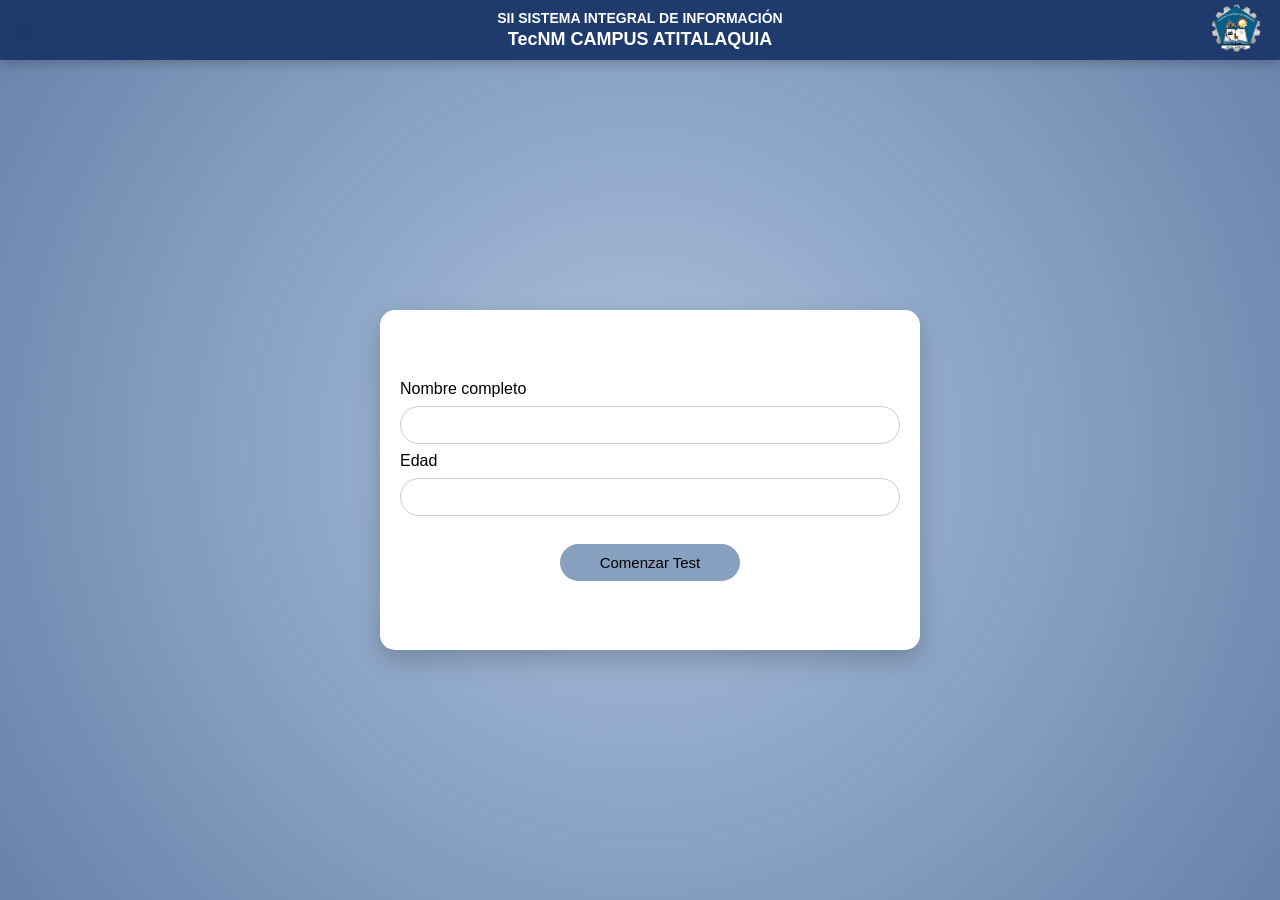
==== index.html @ df244377 "Add files via upload" ====
<!DOCTYPE html> 
<html> 
<head> 
<meta name="viewport" content="width=device-width, initial-scale=1.0">
<title>TEST VOCACIONAL</title> 
<meta charset="utf-8" />
<link rel="stylesheet" href="css/estilo.css" />
</head> 

<body>

<header>
    <img src="TecNM_logo.png" class="logo-izq">
    <div class="texto-header">
        <h2>SII SISTEMA INTEGRAL DE INFORMACIÓN</h2>
        <h1>TecNM CAMPUS ATITALAQUIA</h1>
    </div>
    <img src="imgEscudo.png" class="logo-der">
</header>

<div class="main">

<div id="registro" class="card">
<label>Nombre completo</label>
<input type="text" id="nombre">

<label>Edad</label>
<input type="number" id="edad">

<button onclick="iniciarTest()">Comenzar Test</button>
</div>

<div id="modalidad" style="display:none">
    <div class="card modalidad">
        <h2 class="tituloModalidad">Elige tu modalidad</h2>
        <button onclick="seleccionarModalidad('linea')">En línea</button>
        <button onclick="seleccionarModalidad('presencial')">Presencial</button>
    </div>
</div>

<div id="test" style="display:none ">
    <div class="card">
        <div class="barra">
            <div id="progreso"></div>
        </div>
        <div id="contenedorPreguntas"></div>
    </div>
</div>

<script>

let puntajes = {
    sistemas: 0,
    industrial: 0,
    gestion: 0,
    mecatronica: 0,
    quimica: 0,
    administracion: 0
};

let tipoModalidad = "";
let paso = 0;
let ordenPreguntas = [];

function mezclar(array){
    for(let i = array.length -1; i > 0; i--){
        let j = Math.floor(Math.random() * (i + 1));
        [array[i], array[j]] = [array[j], array[i]];
    }
}

function iniciarTest(){

let nombre=document.getElementById("nombre").value.trim();
let edad=document.getElementById("edad").value;

if(nombre==""){
alert("Escribe tu nombre completo");
return;
}

if(nombre.split(" ").length < 2){
alert("Debes escribir nombre y apellido");
return;
}

if(nombre===nombre.toUpperCase()){
alert("No escribas todo en mayúsculas");
return;
}

edad=parseInt(edad);

if(isNaN(edad) || edad<=17 || edad>45){
alert("Edad entre 18 y 45");
return;
}

document.getElementById("registro").style.display="none";
document.getElementById("modalidad").style.display="block";
}

function seleccionarModalidad(tipo){

tipoModalidad = tipo;

document.getElementById("modalidad").style.display="none";
document.getElementById("test").style.display="block";
document.querySelector(".barra").style.display="block";

paso = 0;

if(tipoModalidad=="linea"){
    ordenPreguntas = [0,1,2,3,4,5];
}else{
    ordenPreguntas = [0,1,2,3];
}

mezclar(ordenPreguntas);

mostrarPregunta();
}

function mostrarPregunta(){

let contenedor = document.getElementById("contenedorPreguntas");
contenedor.innerHTML = "";

let actual = ordenPreguntas[paso];
let pregunta = "";

if(tipoModalidad=="linea"){

if(actual==0){
pregunta="¿Te gusta usar computadoras frecuentemente?";
}
else if(actual==1){
pregunta="¿Te gusta resolver problemas usando lógica?";
}
else if(actual==2){
pregunta="¿Te gustaría crear programas o aplicaciones?";
}
else if(actual==3){
pregunta="¿Te gusta analizar y mejorar procesos paso a paso?";
}
else if(actual==4){
pregunta="¿Te gusta organizar actividades o planear cosas?";
}
else if(actual==5){
pregunta="¿Te gusta trabajar con números o analizar datos?";
}
else{
calcularResultado();
return;
}

}

else{

if(actual==0){
pregunta="¿Te interesa más la tecnología o los procesos físicos?";
}
else if(actual==1){
pregunta="¿Te gustaría programar o diseñar sistemas?";
}
else if(actual==2){
pregunta="¿Te interesa la electrónica o automatización?";
}
else if(actual==3){
pregunta="¿Te gusta trabajar en laboratorio o con químicos?";
}
else{
calcularResultado();
return;
}

}

contenedor.innerHTML = `
<div class="pregunta">
<p>${pregunta}</p>

<label class="opcion">
<input type="radio" name="resp" value="1"> Si
</label>

<label class="opcion">
<input type="radio" name="resp" value="0"> No
</label>
</div>

<button onclick="siguiente()">Siguiente</button>
`;

actualizarBarra();
}

function siguiente(){

let r=document.querySelector('input[name="resp"]:checked');

if(!r){
alert("Responde la pregunta");
return;
}

let valor = parseInt(r.value);
let actual = ordenPreguntas[paso];

if(tipoModalidad=="linea"){

if(actual==0 && valor==1) puntajes.sistemas += 2;
if(actual==1 && valor==1) puntajes.sistemas += 2;
if(actual==2 && valor==1) puntajes.sistemas += 3;

if(actual==3 && valor==1) puntajes.industrial += 3;
if(actual==4 && valor==1) puntajes.gestion += 3;

if(actual==5 && valor==1){
    puntajes.industrial += 2;
    puntajes.sistemas += 1;
}
}

else{

if(actual==0){
    if(valor==1) puntajes.sistemas += 1;
    else puntajes.industrial += 1;
}

if(actual==1){
    if(valor==1) puntajes.sistemas += 2;
    else puntajes.mecatronica += 1;
}

if(actual==2){
    if(valor==1) puntajes.mecatronica += 2;
    else puntajes.quimica += 2;
}

if(actual==3){
    if(valor==1) puntajes.quimica += 2;
    else puntajes.administracion += 2;
}
}

paso++;

if(paso >= ordenPreguntas.length){
    calcularResultado();
    return;
}

mostrarPregunta();
}

function actualizarBarra(){
let total = ordenPreguntas.length;
let porcentaje = (paso/total)*100;
document.getElementById("progreso").style.width = porcentaje+"%";
}

function calcularResultado(){

let lista = [
{nombre:"Ingenieria en Sistemas Computacionales", key:"sistemas", img:"sistemas.png", desc:"Tienes habilidades en lógica y programación."},
{nombre:"Ingenieria Industrial", key:"industrial", img:"industrial.jpg", desc:"Te gusta optimizar procesos."},
{nombre:"Ingenieria en Gestion Empresarial", key:"gestion", img:"gestion.jpg", desc:"Te gusta organizar actividades."},
{nombre:"Ingenieria Mecatronica", key:"mecatronica", img:"mecatronica.jpg", desc:"Te interesa la automatización."},
{nombre:"Ingenieria Quimica", key:"quimica", img:"quimica.jpg", desc:"Te interesan los procesos químicos."},
{nombre:"Ingenieria en Administracion", key:"administracion", img:"administracion.png", desc:"Te gusta gestionar proyectos."}
];

lista.sort((a,b)=> puntajes[b.key] - puntajes[a.key]);

let top1 = lista[0];
let top2 = lista[1];
let top3 = lista[2];

let nombre=document.getElementById("nombre").value;

window.location.href=`resultado.html?
nombre=${nombre}
&c1=${top1.nombre}&img1=${top1.img}&d1=${top1.desc}
&c2=${top2.nombre}&img2=${top2.img}&d2=${top2.desc}
&c3=${top3.nombre}&img3=${top3.img}&d3=${top3.desc}`;
}

</script>
</body> 
</html>
---- css/estilo.css ----
body{
    font-family:'Lucida Sans','Lucida Sans Regular','Lucida Grande','Lucida Sans Unicode',Geneva,Verdana,sans-serif,Impact, Haettenschweiler, 'Arial Narrow Bold', sans-serif;
    margin:0;
    height:100vh;
    background: radial-gradient(circle,#9bb5d8d2,#466796d1);
}

.contenedor{
    width:90%;
    max-width:400px;
    max-height:500px; 
    overflow:auto;   
    
    background:white;
    padding:25px;
    border-radius:15px;
    box-shadow:0px 0px 15px rgba(0,0,0,0.3);
}

header{
    background-color:#1f3b6d;
    color:white;
    display:flex;
    align-items:center;
    justify-content:center;
    padding:10px 20px;
    box-shadow:0 4px 10px rgba(0,0,0,0.2);
    position:relative;
}

.main{
    height: calc(100vh - 80px);
    display:flex;
    justify-content:center;
    align-items:center;
}

.texto-header{
    text-align:center;
}

.texto-header h2{
    margin:0;
    font-size:14px;
}

.texto-header h1{
    margin:3px 0 0 0;
    font-size:18px;
}

.logo-izq{
    width:60px;
    position:absolute;
    left:15px;
}

.logo-der{
    width:60px;
    position:absolute;
    right:15px;
}

input{
    width:100%;
    padding:10px;
    margin:8px 0;
    border-radius:20px;
    border:1px solid #ccc;
    font-size:14px;
    padding-left:12px;
    outline:none;
    transition:0.3s;
    box-sizing:border-box;
}

input:focus{
    border-color:#4facfe;
    box-shadow:0px 0px 5px rgba(79,172,254,0.6);
}

button{
    background:#88A0BF;
    border:none;
    padding:10px;
    width:180px;
    color:black;
    font-size:15px;
    border-radius:25px;
    cursor:pointer;
    margin-top:20px;
    transition:all 0.3s ease;
    display:block;
    margin-left:auto;
    margin-right:auto;
}

button:hover{
    background:rgba(26,59,104,0.8);
    color:white;
    transform:scale(1.05);
    box-shadow:0px 5px 15px rgba(0,0,0,0.3);
}
.card{
    background:#ffffff;
    padding:20px;
    border-radius:15px;
    box-shadow:0 10px 25px rgba(0,0,0,0.2);
    margin-top:20px;

    width:100%;
    max-width:400px;
    min-width: 400px;
    height:300px; 

    display:flex;
    flex-direction:column;
    justify-content:center; 
}

.modalidad{
    text-align:center;
}

.tituloModalidad{
    font-size:18px;
    color:#0C2240;
    margin-bottom:10px;
}

#contenedorPreguntas{
    margin-top:10px;
}

.pregunta p{
    font-size:16px;
    font-weight:bold;
    color:#0C2240;
}

.opcion{
    display:flex;
    align-items:center;
    gap:8px;
    margin:8px 0;
    font-size:14px;
    cursor:pointer;
}

.opcion input{
    width:auto;
}

.barra{
    width:100%;
    height:10px;
    background:#ddd;
    border-radius:10px;
    margin-bottom:15px;
    overflow:hidden;
    display:none; 
}

#progreso{
    height:100%;
    width:0%;
    background:#4facfe;
    transition:0.5s;
}

@keyframes fadeIn{
    from{opacity:0; transform:translateY(20px);}
    to{opacity:1; transform:translateY(0);}
}body {
    margin: 0;
    padding: 0;
}

.main {
    width: 100%;
    padding: 10px;
}

.card, .contenedorResultado {
    width: 100%;
    max-width: 500px;
    margin: auto;
}

img {
    max-width: 100%;
    height: auto;
}
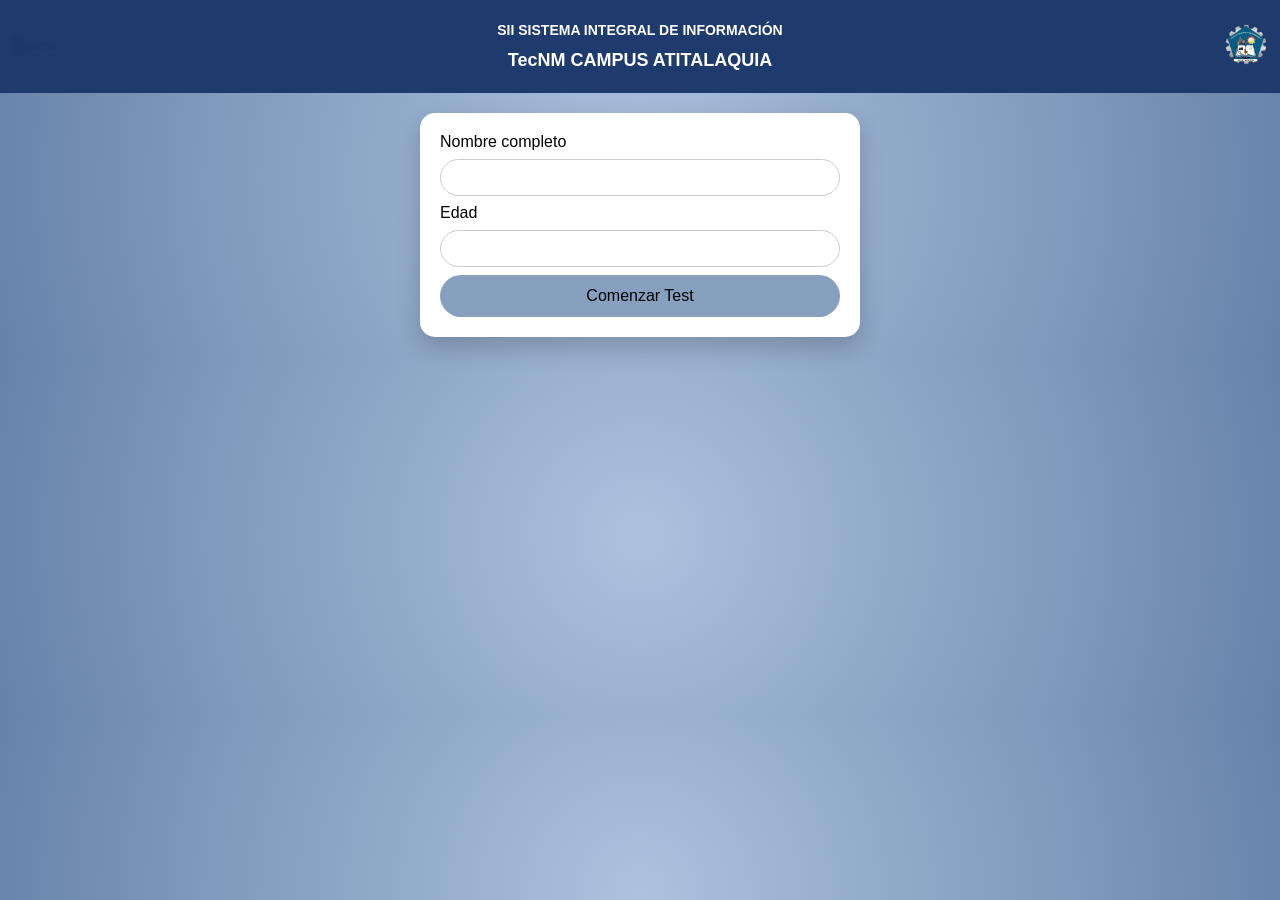
==== commit 6da09fc5: "Add JavaScript functionality to the test form" ====
--- a/index.html
+++ b/index.html
@@ -1,14 +1,12 @@
 <!DOCTYPE html> 
 <html> 
 <head> 
+<meta charset="utf-8">
 <meta name="viewport" content="width=device-width, initial-scale=1.0">
 <title>TEST VOCACIONAL</title> 
-<meta charset="utf-8" />
-<link rel="stylesheet" href="css/estilo.css" />
+<link rel="stylesheet" href="css/estilo.css">
 </head> 
-
 <body>
-
 <header>
     <img src="TecNM_logo.png" class="logo-izq">
     <div class="texto-header">
@@ -20,274 +18,105 @@
 
 <div class="main">
 
-<div id="registro" class="card">
-<label>Nombre completo</label>
-<input type="text" id="nombre">
+  <div id="registro" class="card">
+    <label>Nombre completo</label>
+    <input type="text" id="nombre">
+    <label>Edad</label>
+    <input type="number" id="edad">
+    <button onclick="iniciarTest()">Comenzar Test</button>
+  </div>
 
-<label>Edad</label>
-<input type="number" id="edad">
+  <div id="modalidad" style="display:none">
+    <div class="card modalidad">
+      <h2 class="tituloModalidad">Elige tu modalidad</h2>
+      <button onclick="seleccionarModalidad('linea')">En línea</button>
+      <button onclick="seleccionarModalidad('presencial')">Presencial</button>
+    </div>
+  </div>
 
-<button onclick="iniciarTest()">Comenzar Test</button>
-</div>
+  <div id="test" style="display:none">
+    <div class="card">
+      <div class="barra">
+        <div id="progreso"></div>
+      </div>
+      <div id="contenedorPreguntas"></div>
+    </div>
+  </div>
 
-<div id="modalidad" style="display:none">
-    <div class="card modalidad">
-        <h2 class="tituloModalidad">Elige tu modalidad</h2>
-        <button onclick="seleccionarModalidad('linea')">En línea</button>
-        <button onclick="seleccionarModalidad('presencial')">Presencial</button>
-    </div>
-</div>
-
-<div id="test" style="display:none ">
-    <div class="card">
-        <div class="barra">
-            <div id="progreso"></div>
-        </div>
-        <div id="contenedorPreguntas"></div>
-    </div>
 </div>
 
 <script>
+  function iniciarTest() {
+    var nombre = document.getElementById("nombre").value.trim();
+    var edad = document.getElementById("edad").value.trim();
 
-let puntajes = {
-    sistemas: 0,
-    industrial: 0,
-    gestion: 0,
-    mecatronica: 0,
-    quimica: 0,
-    administracion: 0
-};
+    if (nombre === "" || edad === "") {
+      alert("Por favor completa tu nombre y edad.");
+      return;
+    }
 
-let tipoModalidad = "";
-let paso = 0;
-let ordenPreguntas = [];
+    document.getElementById("registro").style.display = "none";
+    document.getElementById("modalidad").style.display = "block";
+  }
 
-function mezclar(array){
-    for(let i = array.length -1; i > 0; i--){
-        let j = Math.floor(Math.random() * (i + 1));
-        [array[i], array[j]] = [array[j], array[i]];
+  function seleccionarModalidad(tipo) {
+    document.getElementById("modalidad").style.display = "none";
+    document.getElementById("test").style.display = "block";
+
+    preguntaActual = 0;
+    mostrarPregunta();
+  }
+
+  var preguntas = [
+    {
+      texto: "¿Qué actividad disfrutas más?",
+      opciones: ["Resolver problemas matemáticos", "Diseñar o crear cosas", "Ayudar a otras personas", "Investigar y leer"]
+    },
+    {
+      texto: "¿En qué ambiente te gustaría trabajar?",
+      opciones: ["Oficina / computadora", "Laboratorio", "Al aire libre", "Con personas directamente"]
+    },
+    {
+      texto: "¿Qué materia te gusta más en la escuela?",
+      opciones: ["Matemáticas / Física", "Biología / Química", "Historia / Literatura", "Arte / Música"]
     }
-}
+  ];
 
-function iniciarTest(){
+  var preguntaActual = 0;
+  var respuestas = [];
 
-let nombre=document.getElementById("nombre").value.trim();
-let edad=document.getElementById("edad").value;
+  function mostrarPregunta() {
+    if (preguntaActual >= preguntas.length) {
+      mostrarResultado();
+      return;
+    }
 
-if(nombre==""){
-alert("Escribe tu nombre completo");
-return;
-}
+    var p = preguntas[preguntaActual];
+    var porcentaje = Math.round((preguntaActual / preguntas.length) * 100);
+    document.getElementById("progreso").style.width = porcentaje + "%";
 
-if(nombre.split(" ").length < 2){
-alert("Debes escribir nombre y apellido");
-return;
-}
+    var html = "<h3>" + (preguntaActual + 1) + ". " + p.texto + "</h3>";
+    p.opciones.forEach(function(op, i) {
+      html += '<button onclick="responder(' + i + ')">' + op + '</button>';
+    });
 
-if(nombre===nombre.toUpperCase()){
-alert("No escribas todo en mayúsculas");
-return;
-}
+    document.getElementById("contenedorPreguntas").innerHTML = html;
+  }
 
-edad=parseInt(edad);
+  function responder(indice) {
+    respuestas.push(indice);
+    preguntaActual++;
+    mostrarPregunta();
+  }
 
-if(isNaN(edad) || edad<=17 || edad>45){
-alert("Edad entre 18 y 45");
-return;
-}
+  function mostrarResultado() {
+    document.getElementById("progreso").style.width = "100%";
+    document.getElementById("contenedorPreguntas").innerHTML =
+      "<h2>¡Test completado!</h2>" +
+      "<p>Gracias, <strong>" + document.getElementById("nombre").value + "</strong>.</p>" +
+      "<p>Tus respuestas han sido registradas.</p>";
+  }
+</script>
 
-document.getElementById("registro").style.display="none";
-document.getElementById("modalidad").style.display="block";
-}
-
-function seleccionarModalidad(tipo){
-
-tipoModalidad = tipo;
-
-document.getElementById("modalidad").style.display="none";
-document.getElementById("test").style.display="block";
-document.querySelector(".barra").style.display="block";
-
-paso = 0;
-
-if(tipoModalidad=="linea"){
-    ordenPreguntas = [0,1,2,3,4,5];
-}else{
-    ordenPreguntas = [0,1,2,3];
-}
-
-mezclar(ordenPreguntas);
-
-mostrarPregunta();
-}
-
-function mostrarPregunta(){
-
-let contenedor = document.getElementById("contenedorPreguntas");
-contenedor.innerHTML = "";
-
-let actual = ordenPreguntas[paso];
-let pregunta = "";
-
-if(tipoModalidad=="linea"){
-
-if(actual==0){
-pregunta="¿Te gusta usar computadoras frecuentemente?";
-}
-else if(actual==1){
-pregunta="¿Te gusta resolver problemas usando lógica?";
-}
-else if(actual==2){
-pregunta="¿Te gustaría crear programas o aplicaciones?";
-}
-else if(actual==3){
-pregunta="¿Te gusta analizar y mejorar procesos paso a paso?";
-}
-else if(actual==4){
-pregunta="¿Te gusta organizar actividades o planear cosas?";
-}
-else if(actual==5){
-pregunta="¿Te gusta trabajar con números o analizar datos?";
-}
-else{
-calcularResultado();
-return;
-}
-
-}
-
-else{
-
-if(actual==0){
-pregunta="¿Te interesa más la tecnología o los procesos físicos?";
-}
-else if(actual==1){
-pregunta="¿Te gustaría programar o diseñar sistemas?";
-}
-else if(actual==2){
-pregunta="¿Te interesa la electrónica o automatización?";
-}
-else if(actual==3){
-pregunta="¿Te gusta trabajar en laboratorio o con químicos?";
-}
-else{
-calcularResultado();
-return;
-}
-
-}
-
-contenedor.innerHTML = `
-<div class="pregunta">
-<p>${pregunta}</p>
-
-<label class="opcion">
-<input type="radio" name="resp" value="1"> Si
-</label>
-
-<label class="opcion">
-<input type="radio" name="resp" value="0"> No
-</label>
-</div>
-
-<button onclick="siguiente()">Siguiente</button>
-`;
-
-actualizarBarra();
-}
-
-function siguiente(){
-
-let r=document.querySelector('input[name="resp"]:checked');
-
-if(!r){
-alert("Responde la pregunta");
-return;
-}
-
-let valor = parseInt(r.value);
-let actual = ordenPreguntas[paso];
-
-if(tipoModalidad=="linea"){
-
-if(actual==0 && valor==1) puntajes.sistemas += 2;
-if(actual==1 && valor==1) puntajes.sistemas += 2;
-if(actual==2 && valor==1) puntajes.sistemas += 3;
-
-if(actual==3 && valor==1) puntajes.industrial += 3;
-if(actual==4 && valor==1) puntajes.gestion += 3;
-
-if(actual==5 && valor==1){
-    puntajes.industrial += 2;
-    puntajes.sistemas += 1;
-}
-}
-
-else{
-
-if(actual==0){
-    if(valor==1) puntajes.sistemas += 1;
-    else puntajes.industrial += 1;
-}
-
-if(actual==1){
-    if(valor==1) puntajes.sistemas += 2;
-    else puntajes.mecatronica += 1;
-}
-
-if(actual==2){
-    if(valor==1) puntajes.mecatronica += 2;
-    else puntajes.quimica += 2;
-}
-
-if(actual==3){
-    if(valor==1) puntajes.quimica += 2;
-    else puntajes.administracion += 2;
-}
-}
-
-paso++;
-
-if(paso >= ordenPreguntas.length){
-    calcularResultado();
-    return;
-}
-
-mostrarPregunta();
-}
-
-function actualizarBarra(){
-let total = ordenPreguntas.length;
-let porcentaje = (paso/total)*100;
-document.getElementById("progreso").style.width = porcentaje+"%";
-}
-
-function calcularResultado(){
-
-let lista = [
-{nombre:"Ingenieria en Sistemas Computacionales", key:"sistemas", img:"sistemas.png", desc:"Tienes habilidades en lógica y programación."},
-{nombre:"Ingenieria Industrial", key:"industrial", img:"industrial.jpg", desc:"Te gusta optimizar procesos."},
-{nombre:"Ingenieria en Gestion Empresarial", key:"gestion", img:"gestion.jpg", desc:"Te gusta organizar actividades."},
-{nombre:"Ingenieria Mecatronica", key:"mecatronica", img:"mecatronica.jpg", desc:"Te interesa la automatización."},
-{nombre:"Ingenieria Quimica", key:"quimica", img:"quimica.jpg", desc:"Te interesan los procesos químicos."},
-{nombre:"Ingenieria en Administracion", key:"administracion", img:"administracion.png", desc:"Te gusta gestionar proyectos."}
-];
-
-lista.sort((a,b)=> puntajes[b.key] - puntajes[a.key]);
-
-let top1 = lista[0];
-let top2 = lista[1];
-let top3 = lista[2];
-
-let nombre=document.getElementById("nombre").value;
-
-window.location.href=`resultado.html?
-nombre=${nombre}
-&c1=${top1.nombre}&img1=${top1.img}&d1=${top1.desc}
-&c2=${top2.nombre}&img2=${top2.img}&d2=${top2.desc}
-&c3=${top3.nombre}&img3=${top3.img}&d3=${top3.desc}`;
-}
-
-</script>
 </body> 
-</html>+</html>
--- a/css/estilo.css
+++ b/css/estilo.css
@@ -1,156 +1,115 @@
 body{
-    font-family:'Lucida Sans','Lucida Sans Regular','Lucida Grande','Lucida Sans Unicode',Geneva,Verdana,sans-serif,Impact, Haettenschweiler, 'Arial Narrow Bold', sans-serif;
     margin:0;
-    height:100vh;
+    font-family: Arial, sans-serif;
     background: radial-gradient(circle,#9bb5d8d2,#466796d1);
 }
 
-.contenedor{
-    width:90%;
-    max-width:400px;
-    max-height:500px; 
-    overflow:auto;   
-    
-    background:white;
-    padding:25px;
-    border-radius:15px;
-    box-shadow:0px 0px 15px rgba(0,0,0,0.3);
-}
-
+/* HEADER */
 header{
     background-color:#1f3b6d;
     color:white;
     display:flex;
+    flex-wrap:wrap;
     align-items:center;
     justify-content:center;
-    padding:10px 20px;
-    box-shadow:0 4px 10px rgba(0,0,0,0.2);
+    text-align:center;
+    padding:10px;
     position:relative;
 }
 
-.main{
-    height: calc(100vh - 80px);
-    display:flex;
-    justify-content:center;
-    align-items:center;
+.logo-izq{
+    width:50px;
+    position:absolute;
+    left:10px;
+}
+
+.logo-der{
+    width:50px;
+    position:absolute;
+    right:10px;
 }
 
 .texto-header{
-    text-align:center;
+    width:100%;
 }
 
-.texto-header h2{
-    margin:0;
-    font-size:14px;
+.texto-header h1{ font-size:18px; }
+.texto-header h2{ font-size:14px; }
+
+/* MAIN */
+.main{
+    display:flex;
+    justify-content:center;
+    padding:20px;
 }
 
-.texto-header h1{
-    margin:3px 0 0 0;
-    font-size:18px;
+/* CARD */
+.card{
+    background:#fff;
+    padding:20px;
+    border-radius:15px;
+    box-shadow:0 10px 25px rgba(0,0,0,0.2);
+
+    width:100%;
+    max-width:400px;
+
+    display:flex;
+    flex-direction:column;
 }
 
-.logo-izq{
-    width:60px;
-    position:absolute;
-    left:15px;
-}
-
-.logo-der{
-    width:60px;
-    position:absolute;
-    right:15px;
-}
-
+/* INPUT */
 input{
     width:100%;
     padding:10px;
     margin:8px 0;
     border-radius:20px;
     border:1px solid #ccc;
-    font-size:14px;
-    padding-left:12px;
-    outline:none;
-    transition:0.3s;
     box-sizing:border-box;
 }
 
-input:focus{
-    border-color:#4facfe;
-    box-shadow:0px 0px 5px rgba(79,172,254,0.6);
+/* BOTÓN */
+button{
+    width:100%;
+    padding:12px;
+    border:none;
+    border-radius:25px;
+    background:#88A0BF;
+    font-size:16px;
+    cursor:pointer;
 }
 
-button{
-    background:#88A0BF;
-    border:none;
-    padding:10px;
-    width:180px;
-    color:black;
-    font-size:15px;
-    border-radius:25px;
-    cursor:pointer;
-    margin-top:20px;
-    transition:all 0.3s ease;
-    display:block;
-    margin-left:auto;
-    margin-right:auto;
+/* ANIMACIÓN PARA CELULAR */
+button:active{
+    transform:scale(0.95);
 }
 
-button:hover{
-    background:rgba(26,59,104,0.8);
-    color:white;
-    transform:scale(1.05);
-    box-shadow:0px 5px 15px rgba(0,0,0,0.3);
-}
-.card{
-    background:#ffffff;
-    padding:20px;
-    border-radius:15px;
-    box-shadow:0 10px 25px rgba(0,0,0,0.2);
-    margin-top:20px;
-
-    width:100%;
-    max-width:400px;
-    min-width: 400px;
-    height:300px; 
-
-    display:flex;
-    flex-direction:column;
-    justify-content:center; 
-}
-
-.modalidad{
-    text-align:center;
-}
-
-.tituloModalidad{
-    font-size:18px;
-    color:#0C2240;
-    margin-bottom:10px;
-}
-
-#contenedorPreguntas{
-    margin-top:10px;
+/* PREGUNTAS */
+.pregunta{
+    text-align:left;
 }
 
 .pregunta p{
     font-size:16px;
     font-weight:bold;
-    color:#0C2240;
 }
 
+/* OPCIONES */
 .opcion{
     display:flex;
     align-items:center;
-    gap:8px;
-    margin:8px 0;
-    font-size:14px;
-    cursor:pointer;
+    gap:10px;
+    padding:12px;
+    margin:10px 0;
+    border-radius:10px;
+    background:#f0f4f8;
 }
 
 .opcion input{
-    width:auto;
+    width:18px;
+    height:18px;
 }
 
+/* BARRA */
 .barra{
     width:100%;
     height:10px;
@@ -158,36 +117,28 @@
     border-radius:10px;
     margin-bottom:15px;
     overflow:hidden;
-    display:none; 
+    display:none;
 }
 
 #progreso{
     height:100%;
     width:0%;
     background:#4facfe;
-    transition:0.5s;
 }
 
-@keyframes fadeIn{
-    from{opacity:0; transform:translateY(20px);}
-    to{opacity:1; transform:translateY(0);}
-}body {
-    margin: 0;
-    padding: 0;
+/* RESPONSIVE */
+@media (max-width:600px){
+
+    .logo-izq, .logo-der{
+        width:45px;
+    }
+
+    .texto-header h1{
+        font-size:16px;
+    }
+
+    .texto-header h2{
+        font-size:12px;
+    }
+
 }
-
-.main {
-    width: 100%;
-    padding: 10px;
-}
-
-.card, .contenedorResultado {
-    width: 100%;
-    max-width: 500px;
-    margin: auto;
-}
-
-img {
-    max-width: 100%;
-    height: auto;
-}
